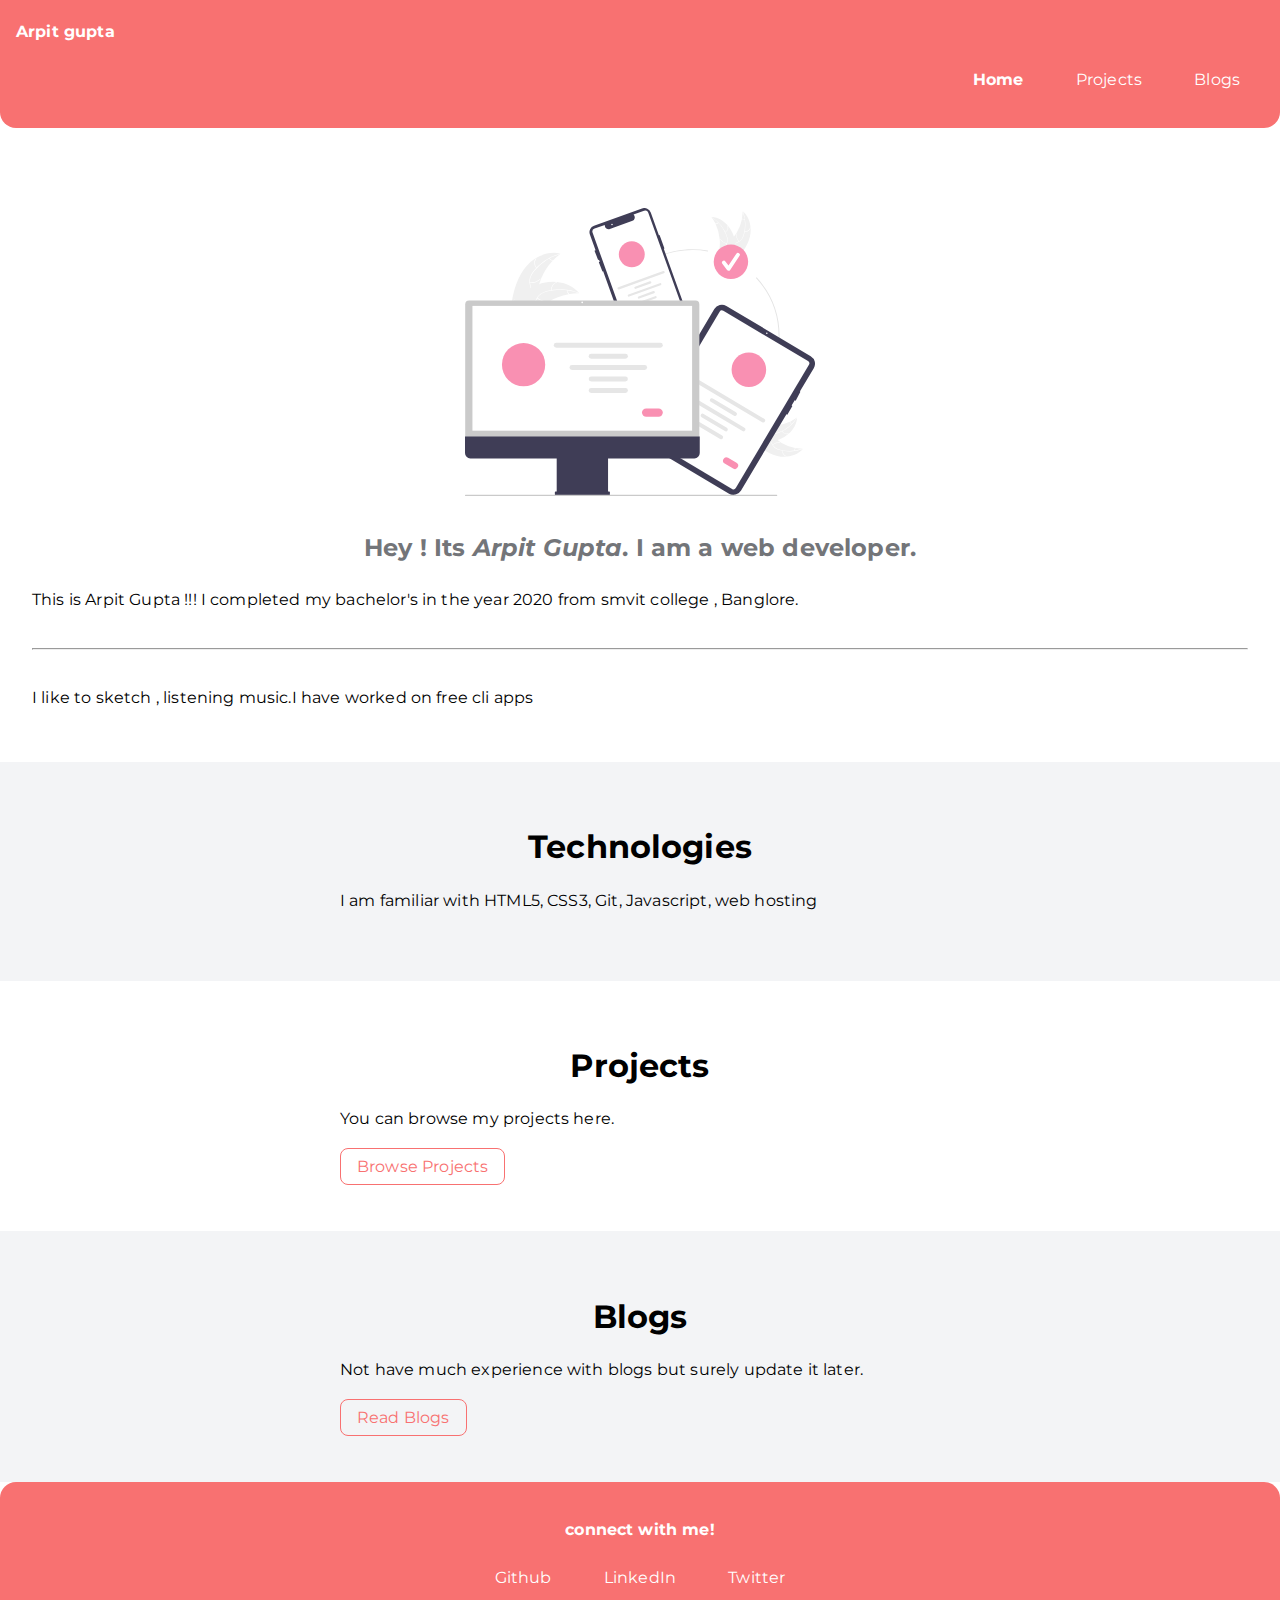
==== index.html @ 6bf327a3 "style: added blank tag in all links" ====
<!DOCTYPE html>
<html lang="en">

<head>
    <meta charset="UTF-8">
    <meta name="viewport" content="width=device-width, initial-scale=1.0">
    <title>Arpit gupta portfolio</title>
    <link href="styles.css" rel="stylesheet" />
</head>

<body>

    <nav class="navigation container">
        <div class="nav-brand">
            Arpit gupta
        </div>


        <ul class="list-non-bullet nav-pills">
            <li class="list-item-inline">
                <a class="link link-active" href="/">Home</a>
            </li>
            <li class="list-item-inline">
                <a class="link " href="/projects.html">Projects</a>
            </li>
            <li class="list-item-inline">
                <a class="link " href="/blogs.html">Blogs</a>
            </li>
        </ul>
    </nav>


    <header class="hero">
        <img class="hero-img" src="images/hero.svg" />
        <h2 class="hero-heading">Hey ! Its <i>Arpit Gupta</i>. I am a web developer.</h2>
        This is Arpit Gupta !!!
        I completed my bachelor's in the year 2020 from smvit college , Banglore.
        
        <hr>
        <p>
            I like to sketch , listening music.I have worked on free cli apps
        </p>
    </header>


    <section class="section ow">
        <div class="container container-center">
            <h1>Technologies</h1>
            <p>
                I am familiar with HTML5, CSS3, Git, Javascript, web hosting
            </p>
        </div>

    </section>


    <section class="section">
        <div class="container container-center">
            <h1>Projects</h1>
            <p>You can browse my projects here.</p>
            <a class="link link-secondary" href="/projects.html">Browse Projects</a>
        </div>
    </section>


    <section class="section ow">
        <div class="container container-center">
            <h1>Blogs</h1>
            <p>Not have much experience with blogs but surely update it later.
            </p>
            <a class="link link-secondary" href="/blogs.html">Read Blogs</a>
        </div>

    </section>


    <footer class="footer container">
        <div class="footer-header">connect with me!</div>
        <ul class=" social-links list-non-bullet">
            <li class="list-item-inline">
                <a target="_blank" class="link" href="https://github.com/arpit0498">Github</a>
            </li>
            <li class="list-item-inline">
                <a target="_blank" class="link" href="https://www.linkedin.com/in/arpit0498/">LinkedIn</a>
            </li>
            <li class="list-item-inline">
                <a target="_blank" class="link" href="https://twitter.com/arpit___gupta">Twitter</a>
            </li>

        </ul>
    </footer>


</body>

</html>
---- styles.css ----
@import url("https://fonts.googleapis.com/css2?family=Montserrat:wght@400;700&display=swap");

:root {
  --primary-color: #f87171;
  --off-white: #f3f4f6;
  --dark-gray: #737579;
}
html {
  box-sizing: border-box;
  margin: 0;
  padding: 0;
}

body {
  margin: 0;
  padding: 0;
  font-family: "Montserrat", sans-serif;
  margin: auto;
  max-width: 100;
  letter-spacing: 0.01rem;
  line-height: 32px;
}

hr {
  margin: 2rem 0rem;
}

/**img**/
.img-cover {
  object-fit: cover;
  max-width: 40rem;
  padding: 1rem;
}

/** spaces **/
.margin-md {
  padding: 3rem;
}
/** container **/
.container {
  padding: 1rem 1rem;
}

.container-center {
  max-width: 600px;
  margin: auto;
}

.link {
  box-sizing: border-box;
  text-decoration: none;
  padding: 0.5rem 1rem;
}

.link-primary {
  background-color: var(--primary-color);
  border-radius: 0.5rem;
  color: white;
}

.link-secondary {
  color: var(--primary-color);
  border-radius: 0.5rem;
  border: 1px solid var(--primary-color);
}

.link-blogs {
  color: var(--primary-color);
}

.list-non-bullet {
  list-style: none;
}

.list-item-inline {
  display: inline;
  padding: 0rem 0.5rem;
}

/**navigation**/
.navigation {
  background-color: var(--primary-color);
  color: white;
  padding: 1rem;
  border-bottom-left-radius: 1rem;
  border-bottom-right-radius: 1rem;
}
.navigation .nav-brand {
  font-weight: bold;
}

.navigation .nav-pills {
  text-align: right;
}
/**next level of inheritance**/

.navigation .link {
  color: white;
}

.navigation .link-active {
  font-weight: bold;
}

/**header**/
.hero {
  padding: 2rem;
  padding-top: 5rem;
}

.hero .hero-img {
  max-width: 350px;
  display: block;
  margin: auto;
}

.hero .hero-heading {
  text-align: center;
  padding-top: 1rem;
  color: var(--dark-gray);
}

/**section**/

.section {
  padding: 2rem;
}
.section h1 {
  text-align: center;
}

.ow {
  background-color: var(--off-white);
}

/**footer**/

.footer {
  background-color: var(--primary-color);
  padding: 2rem 1rem;
  text-align: center;
  color: white;
  border-top-right-radius: 1rem;
  border-top-left-radius: 1rem;
}

.footer ul {
  padding-inline-start: 0px;
}

.footer .footer-header {
  font-weight: bold;
}

.footer .link {
  color: white;
}

/**blog**/

.blog-box {
  display: inline-block;
  letter-spacing: 0.01rem;
  line-height: 32px;
  padding-bottom: 6rem;
}

/**tab**/
.tab {
  display: inline-block;
  margin-left: 40px;
}

/**selection**/
::selection {
  color: black;
  background: #e5e7eb;
}
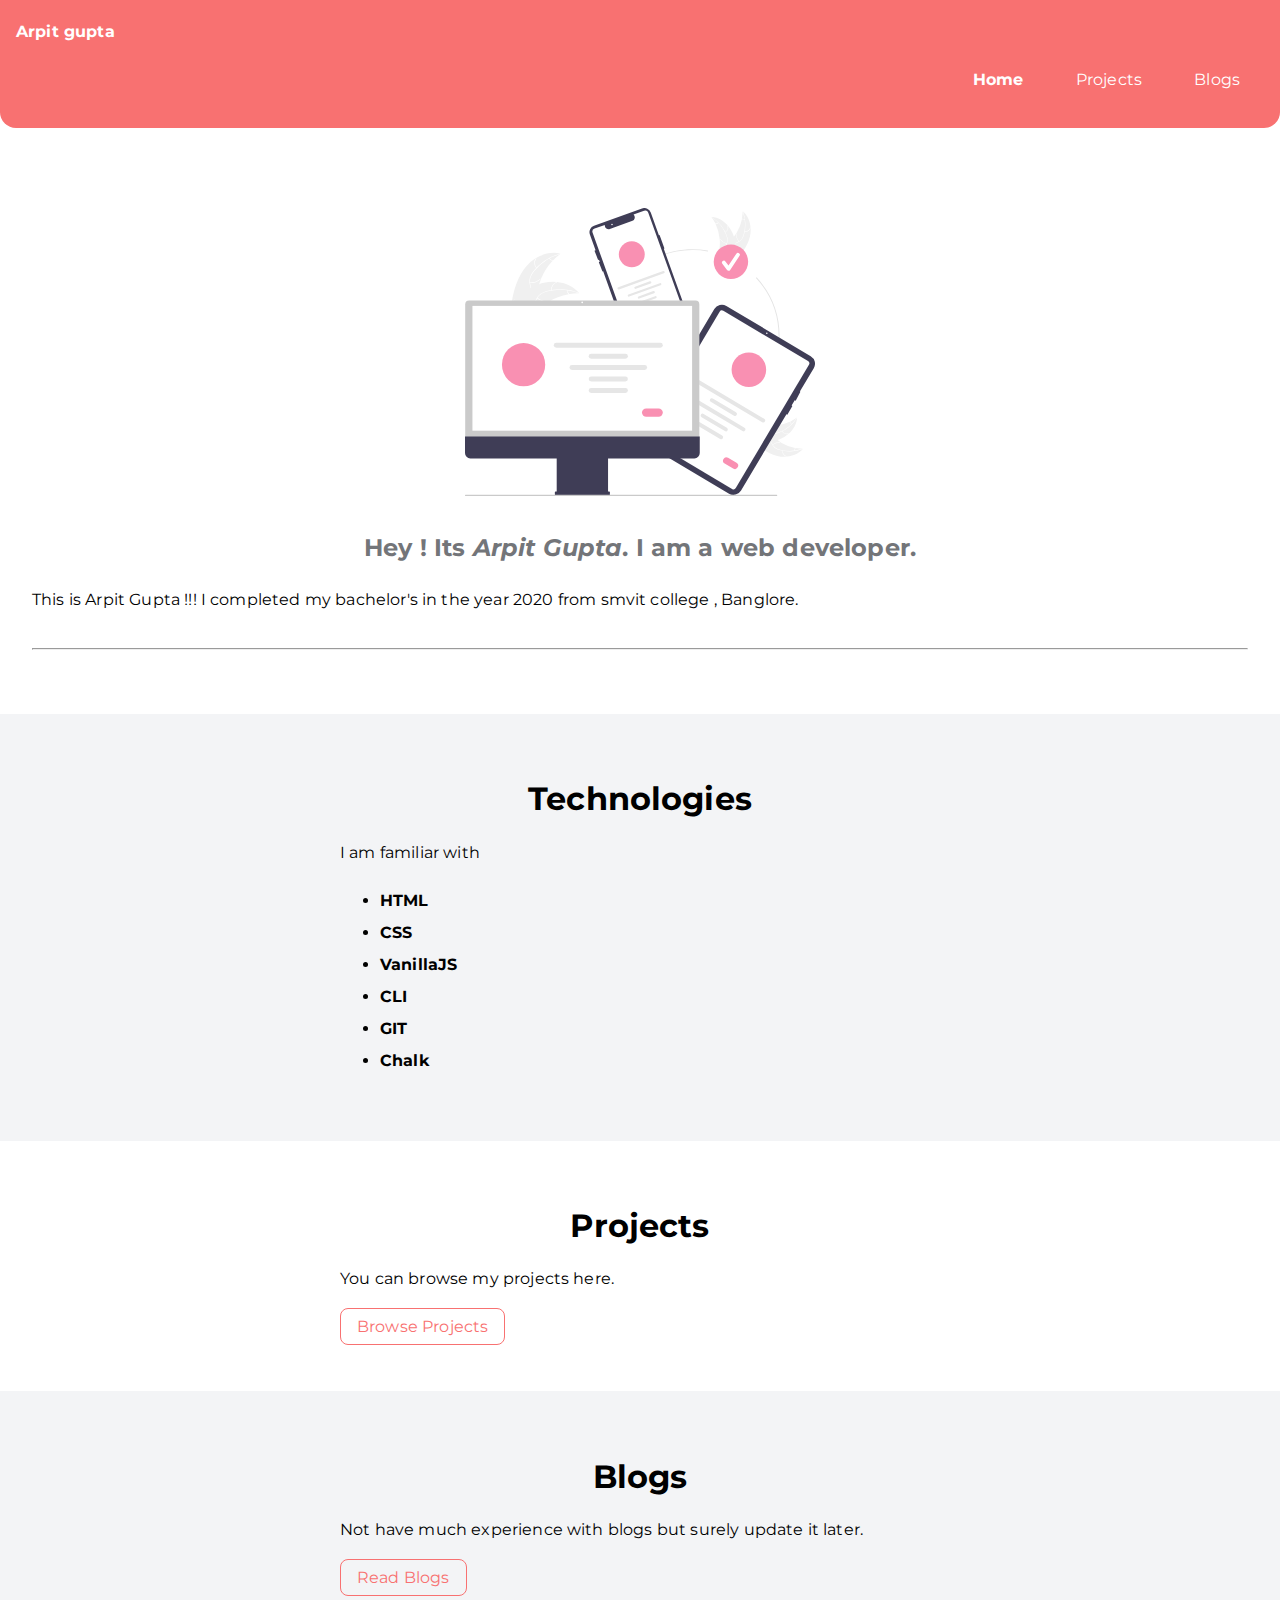
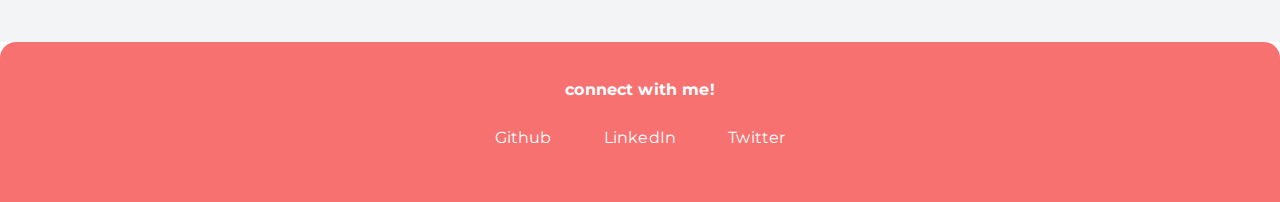
==== commit 6c5df544: "completed" ====
--- a/index.html
+++ b/index.html
@@ -37,9 +37,9 @@
         I completed my bachelor's in the year 2020 from smvit college , Banglore.
         
         <hr>
-        <p>
+        <!-- <p>
             I like to sketch , listening music.I have worked on free cli apps
-        </p>
+        </p> -->
     </header>
 
 
@@ -47,7 +47,15 @@
         <div class="container container-center">
             <h1>Technologies</h1>
             <p>
-                I am familiar with HTML5, CSS3, Git, Javascript, web hosting
+                I am familiar with
+                <ul>
+                    <li><b>HTML</b> </li>
+                    <li><b>CSS</b></li>
+                    <li><b>VanillaJS</b></li>
+                    <li><b>CLI</b></li>
+                    <li><b>GIT</b></li>
+                    <li><b>Chalk</b></li>
+                </ul> 
             </p>
         </div>
 
--- a/styles.css
+++ b/styles.css
@@ -4,6 +4,7 @@
   --primary-color: #f87171;
   --off-white: #f3f4f6;
   --dark-gray: #737579;
+  --project-bg: rgb(202, 202, 200);
 }
 html {
   box-sizing: border-box;
@@ -132,6 +133,44 @@
 .ow {
   background-color: var(--off-white);
 }
+/* Projects */
+
+.project-container {
+    width: 90%;
+    max-width: 800px;
+    margin: auto;
+}
+
+.project-section {
+    margin: 2rem 0rem;
+}
+
+.project-section h3 {
+    margin-bottom: 0.2rem;
+}
+
+.project-section p {
+    text-align: justify;
+}
+
+.project-div {
+    box-sizing: border-box;
+    background-color: var(--project-bg);
+    padding: 1rem;
+    border-radius: 10px;
+}
+
+.project-div p {
+    margin-top: 0.5rem;
+}
+
+.project-div span {
+    padding: 0rem 0.5rem;
+    color: var(--white);
+    background-color: var(--dark-gray);
+    border-radius: 10px;
+}
+
 
 /**footer**/
 
@@ -164,15 +203,8 @@
   line-height: 32px;
   padding-bottom: 6rem;
 }
-
-/**tab**/
-.tab {
-  display: inline-block;
-  margin-left: 40px;
-}
-
-/**selection**/
-::selection {
-  color: black;
-  background: #e5e7eb;
-}
+.link-blogs{
+  color: var(--primary-color);
+  background-color: #f3f4f6;
+  border-radius: 1rem;
+}
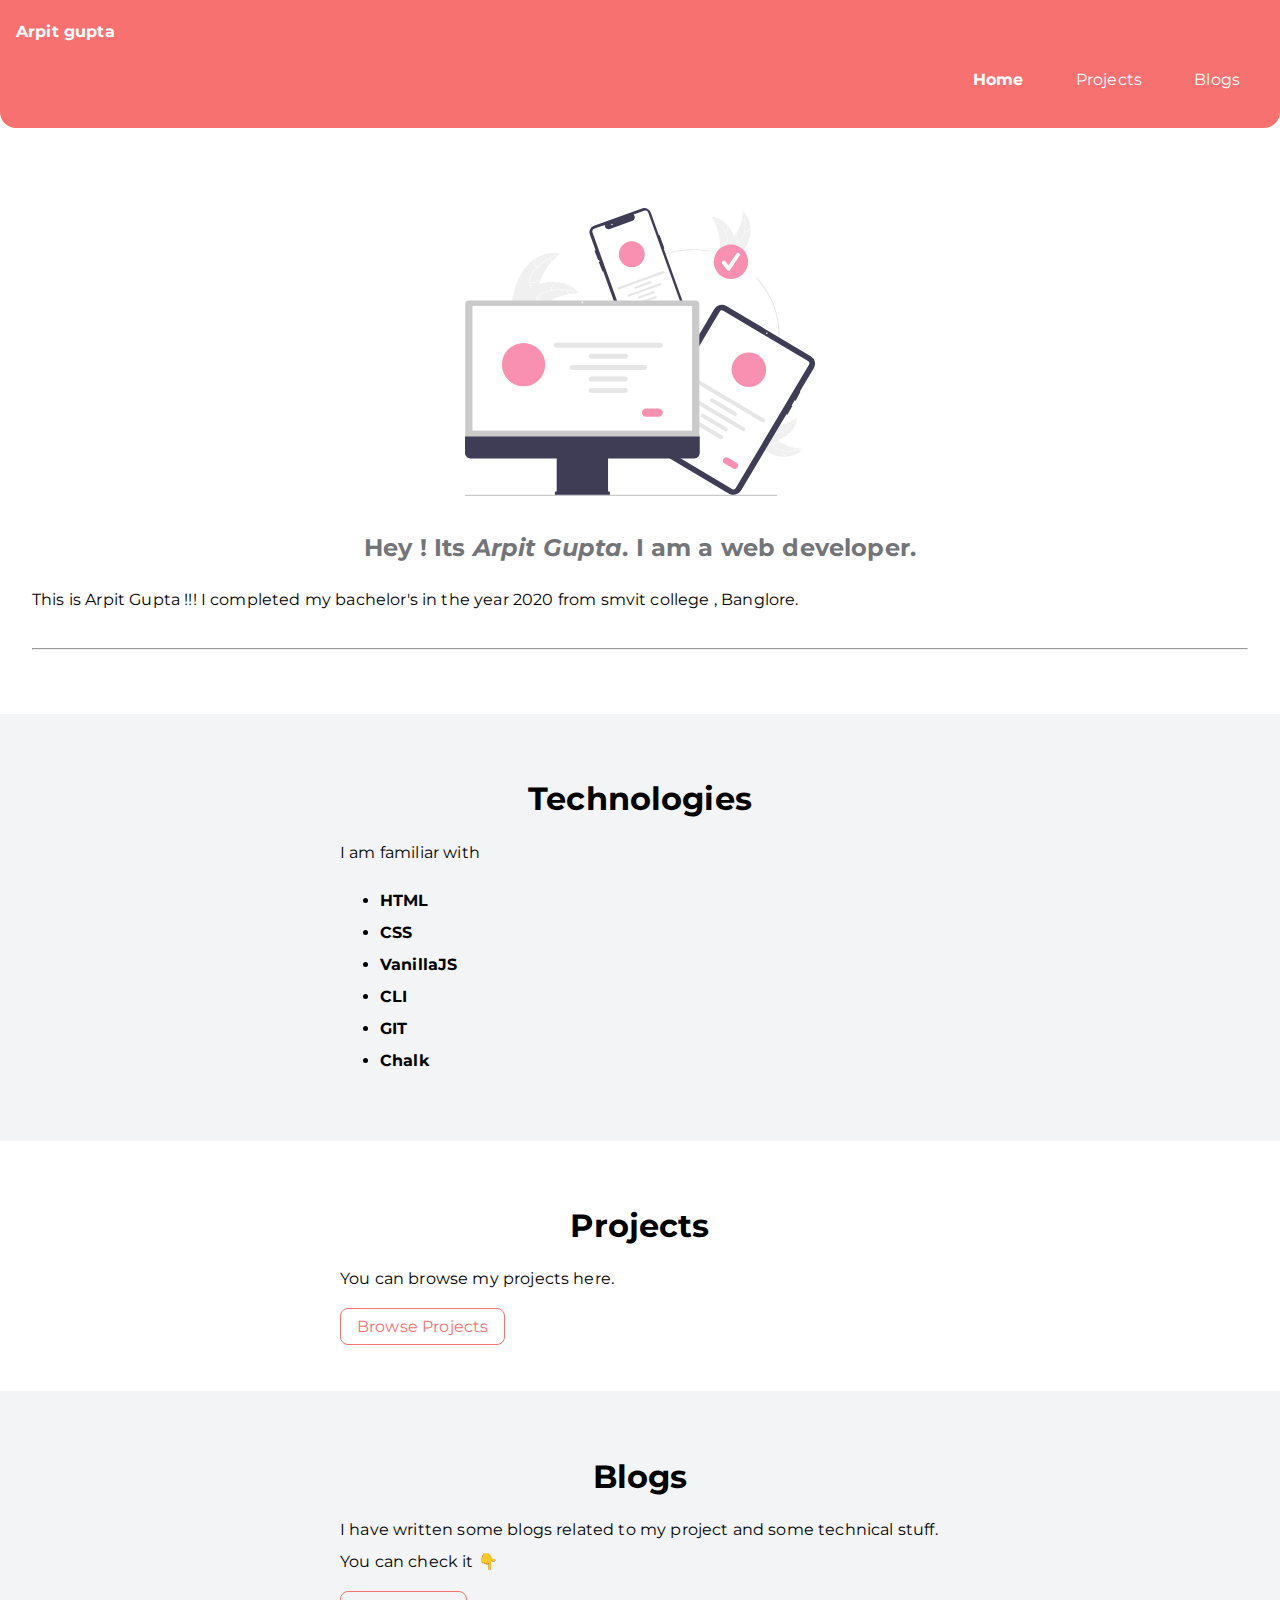
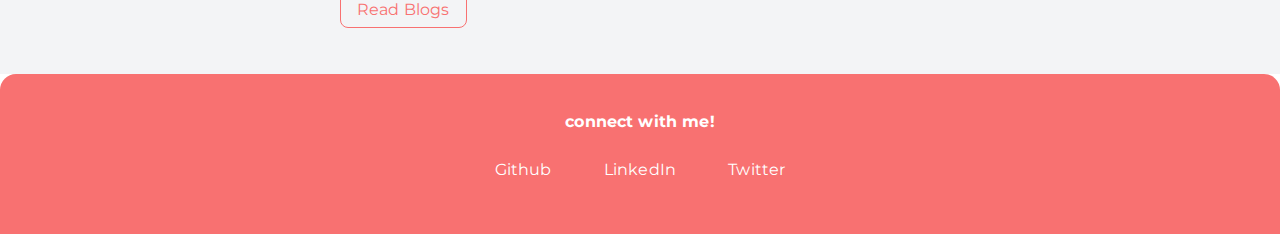
==== commit 630e9cfb: "updated blog context" ====
--- a/index.html
+++ b/index.html
@@ -74,7 +74,7 @@
     <section class="section ow">
         <div class="container container-center">
             <h1>Blogs</h1>
-            <p>Not have much experience with blogs but surely update it later.
+            <p>I have written some blogs related to my project and some technical stuff. You can check it 👇
             </p>
             <a class="link link-secondary" href="/blogs.html">Read Blogs</a>
         </div>
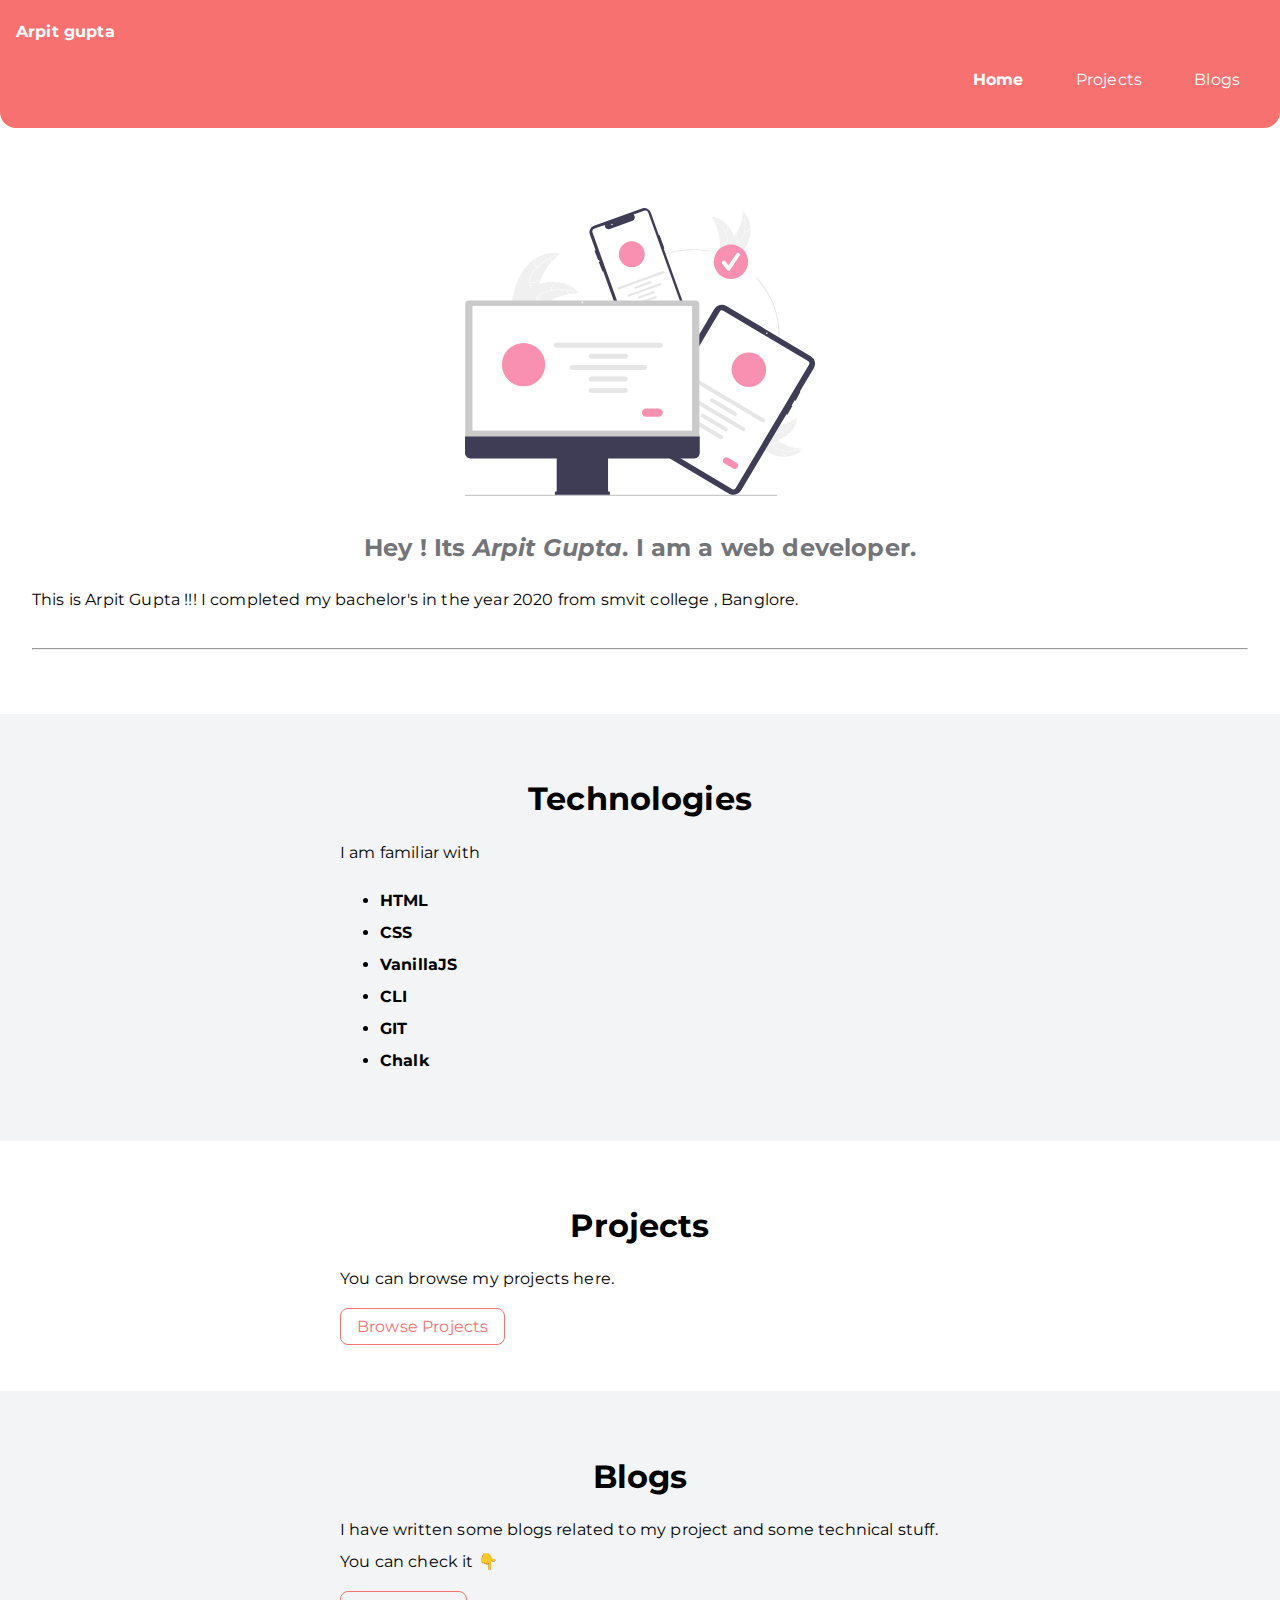
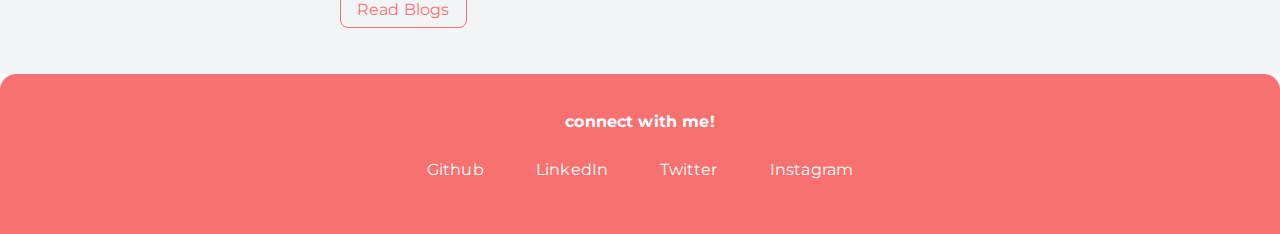
==== commit d7185d6b: "Added insta" ====
--- a/index.html
+++ b/index.html
@@ -94,7 +94,9 @@
             <li class="list-item-inline">
                 <a target="_blank" class="link" href="https://twitter.com/arpit___gupta">Twitter</a>
             </li>
-
+              <li class="list-item-inline">
+                <a target="_blank" class="link" href="https://www.instagram.com/arpit___gupta/">Instagram</a>
+            </li>
         </ul>
     </footer>
 
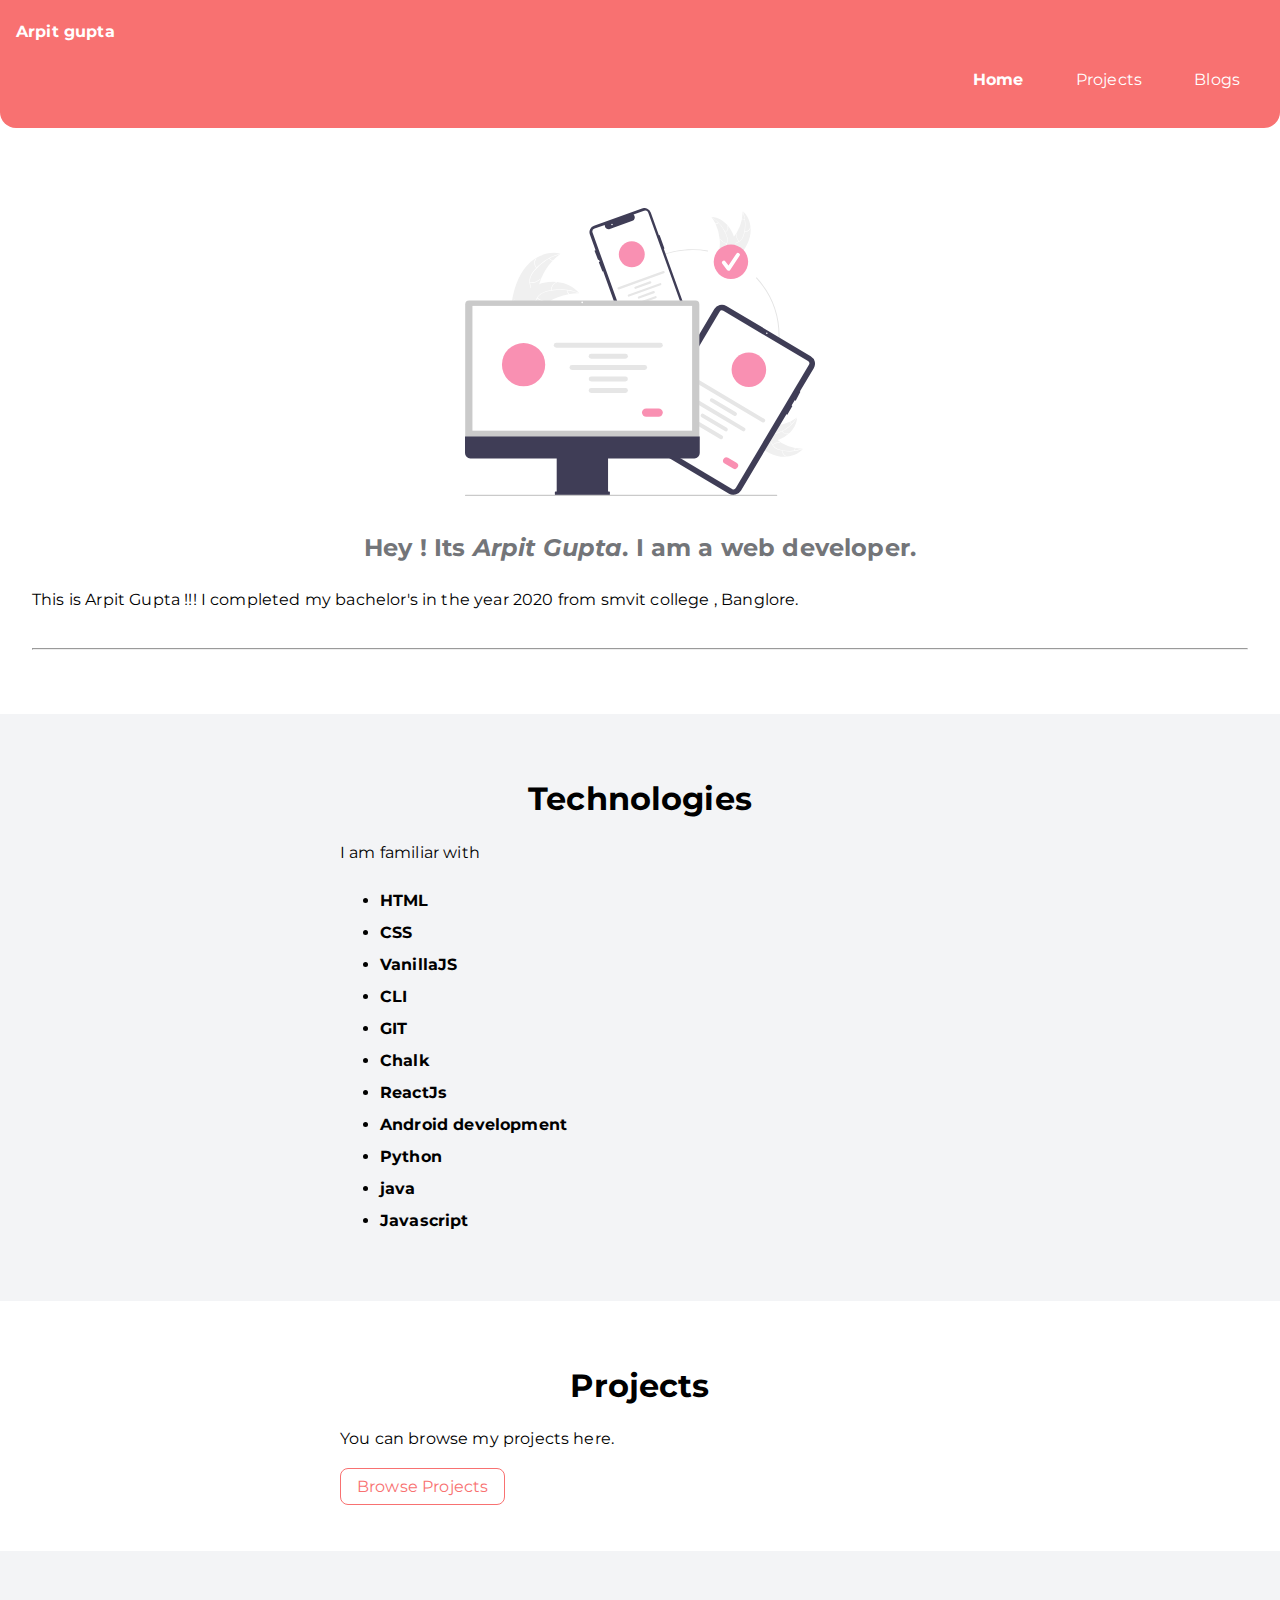
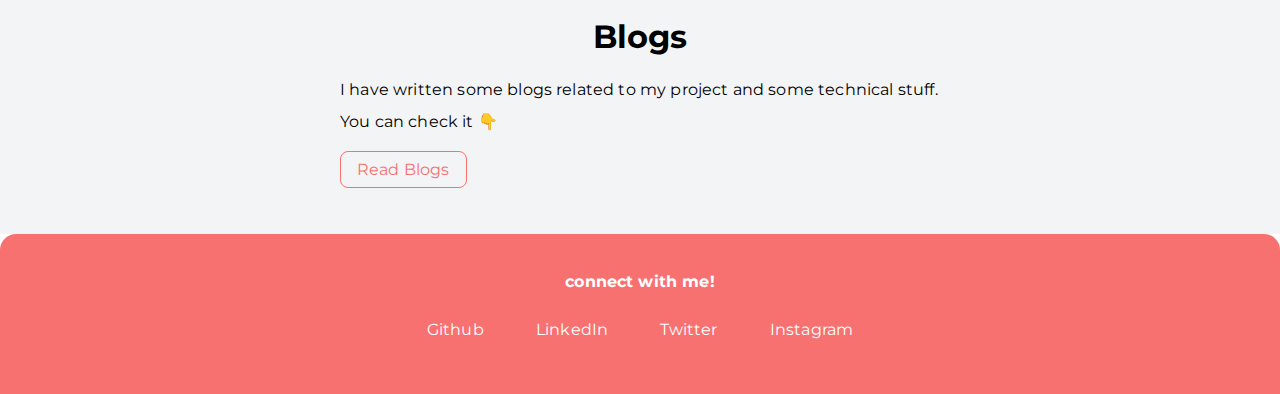
==== commit 2a430e4d: "Update index.html" ====
--- a/index.html
+++ b/index.html
@@ -55,6 +55,11 @@
                     <li><b>CLI</b></li>
                     <li><b>GIT</b></li>
                     <li><b>Chalk</b></li>
+                    <li><b>ReactJs</b></li>
+                    <li><b>Android development</b></li>
+                    <li><b>Python</b></li>
+                    <li><b>java</b></li>
+                    <li><b>Javascript</b></li>
                 </ul> 
             </p>
         </div>
@@ -103,4 +108,4 @@
 
 </body>
 
-</html>+</html>
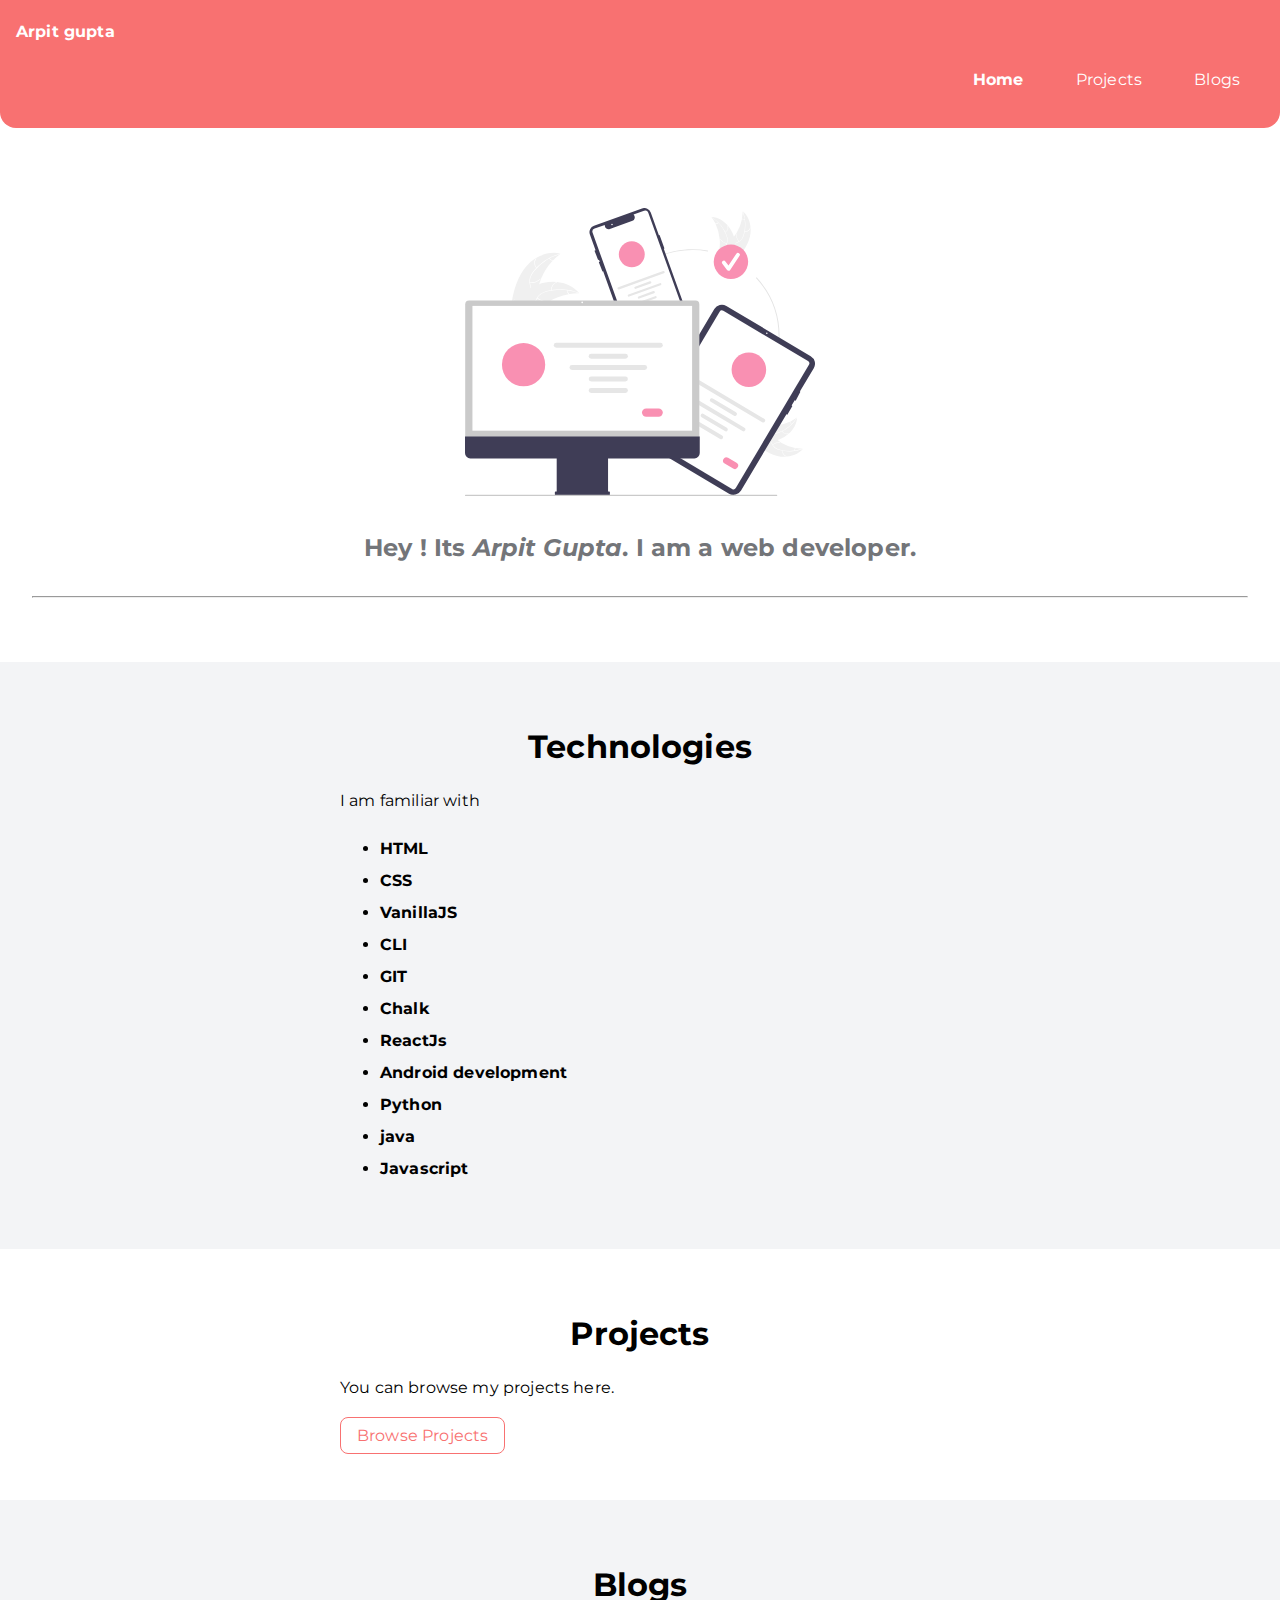
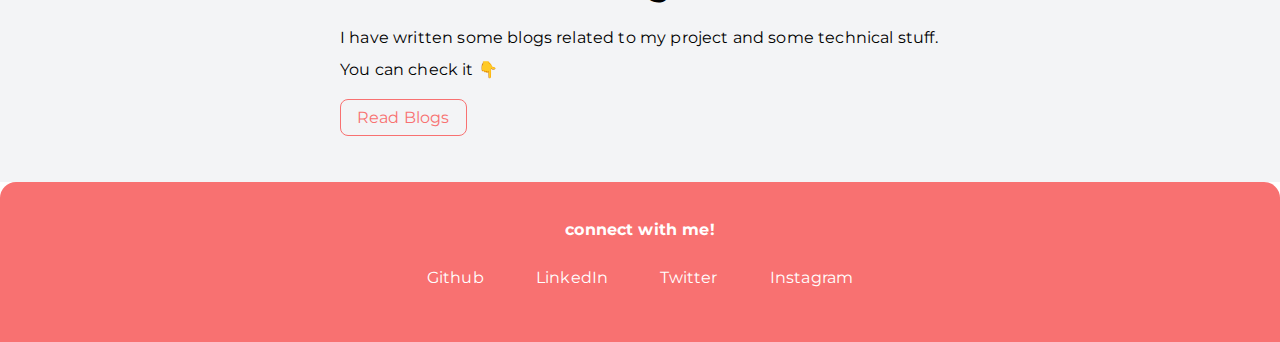
==== commit 504cf0b3: "formatting" ====
--- a/index.html
+++ b/index.html
@@ -33,9 +33,9 @@
     <header class="hero">
         <img class="hero-img" src="images/hero.svg" />
         <h2 class="hero-heading">Hey ! Its <i>Arpit Gupta</i>. I am a web developer.</h2>
-        This is Arpit Gupta !!!
+        <!-- This is Arpit Gupta !!!
         I completed my bachelor's in the year 2020 from smvit college , Banglore.
-        
+         -->
         <hr>
         <!-- <p>
             I like to sketch , listening music.I have worked on free cli apps
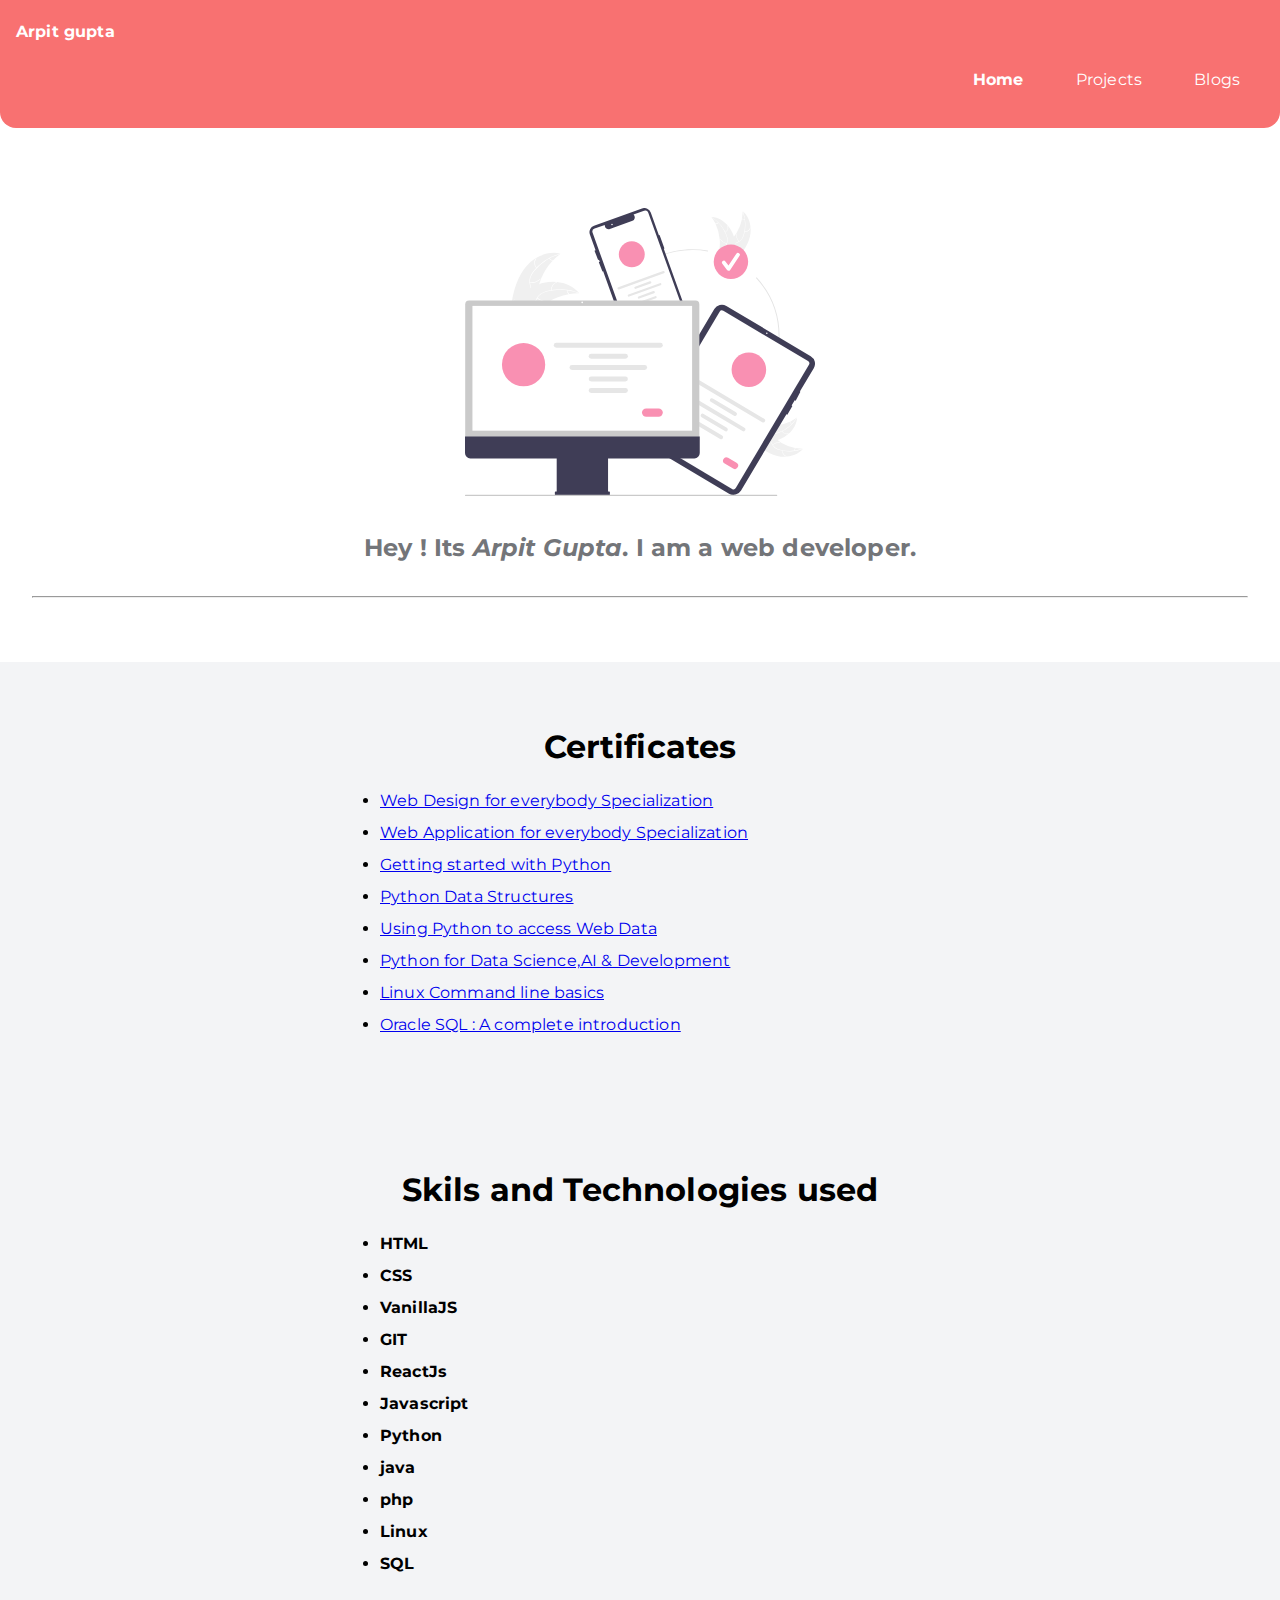
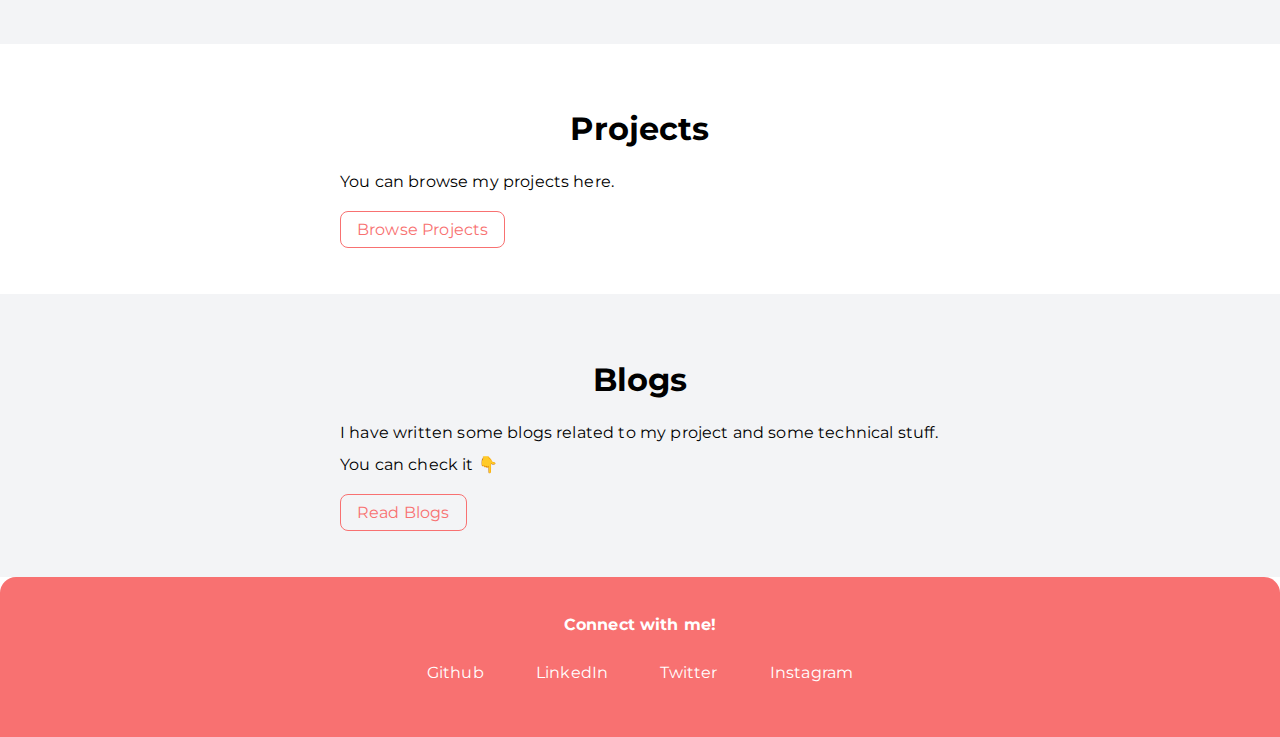
==== commit fc86a91e: "update: certificates and skills" ====
--- a/index.html
+++ b/index.html
@@ -42,24 +42,80 @@
         </p> -->
     </header>
 
+    <section class="section ow">
+        <div class="container container-center">
+            <h1>Certificates</h1>
+            <ul>
+                <li>
+                     <a href="https://www.coursera.org/account/accomplishments/specialization/certificate/EG9NJ4665CRR"  target="_blank">
+                         Web Design for everybody Specialization
+                     </a>
+                </li>
+                <li>
+                     <a href="https://coursera.org/share/ce5de3f1a61af82c403377c49f4d4e77"  target="_blank">
+                         Web Application for everybody Specialization
+                     </a>
+                </li>
+                <li>
+                     <a href="https://www.coursera.org/account/accomplishments/certificate/UQJLW5JUKQN5"  target="_blank">
+                        Getting started with Python 
+                     </a>
+                </li>
+                <li>
+                     <a href="https://www.coursera.org/account/accomplishments/certificate/2QXXWH2JZPFU"  target="_blank">
+                        Python Data Structures
+                     </a>
+                </li>
+                <li>
+                     <a href="https://www.coursera.org/account/accomplishments/certificate/AUPWKVT73DRA"  target="_blank">
+                        Using Python to access Web  Data
+                     </a>
+                </li>
+                <li>
+                     <a href="https://www.coursera.org/account/accomplishments/certificate/2J3DHDHLPEC9"  target="_blank">
+                        Python for Data Science,AI & Development
+                     </a>
+                </li>
+                <li>
+                     <a href="https://drive.google.com/file/d/1Dtq2n11tunrKAvjC4ibd16dgSQjXjbqH/view?usp=sharing"  target="_blank">
+                        Linux Command line basics
+                     </a>
+                </li>
+                 <li>
+                     <a href="https://drive.google.com/file/d/16NMnzodWVOi0DuAhEfCO-5Hd1pq_v9uX/view?usp=sharing"  target="_blank">
+                        Oracle SQL : A complete introduction
+                     </a>
+                </li>
+                
+
+            </ul>
+           
+        </div>
+
+    </section>
+
 
     <section class="section ow">
         <div class="container container-center">
-            <h1>Technologies</h1>
+            <h1>Skils and Technologies used</h1>
             <p>
-                I am familiar with
+                <!-- I am familiar with -->
                 <ul>
                     <li><b>HTML</b> </li>
                     <li><b>CSS</b></li>
                     <li><b>VanillaJS</b></li>
-                    <li><b>CLI</b></li>
+                    <!-- <li><b>CLI</b></li> -->
                     <li><b>GIT</b></li>
-                    <li><b>Chalk</b></li>
+                    <!-- <li><b>Chalk</b></li> -->
                     <li><b>ReactJs</b></li>
-                    <li><b>Android development</b></li>
+                    <li><b>Javascript</b></li>
+                    <!-- <li><b>Android development</b></li> -->
                     <li><b>Python</b></li>
                     <li><b>java</b></li>
-                    <li><b>Javascript</b></li>
+                    <li><b>php</b></li>
+                    <li><b>Linux</b></li>
+                    <li><b>SQL</b></li>
+                   
                 </ul> 
             </p>
         </div>
@@ -88,7 +144,7 @@
 
 
     <footer class="footer container">
-        <div class="footer-header">connect with me!</div>
+        <div class="footer-header">Connect with me!</div>
         <ul class=" social-links list-non-bullet">
             <li class="list-item-inline">
                 <a target="_blank" class="link" href="https://github.com/arpit0498">Github</a>
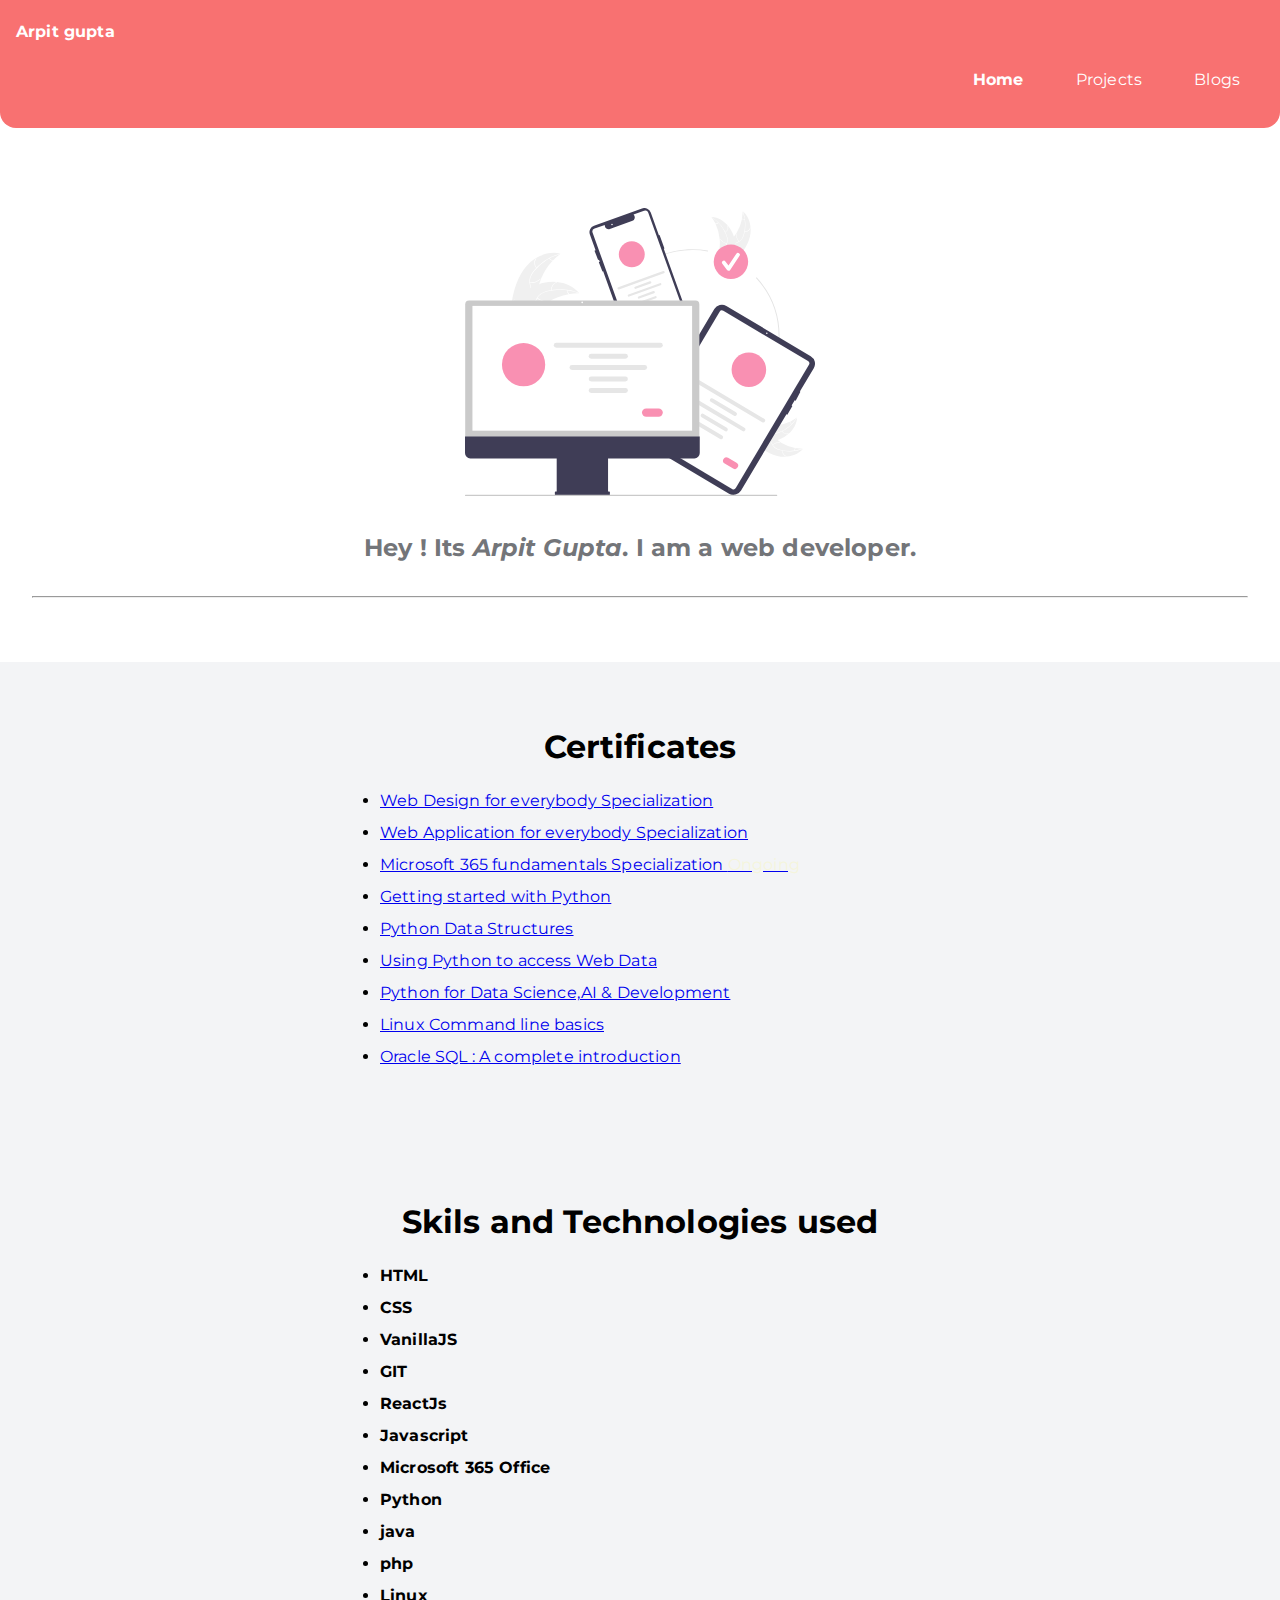
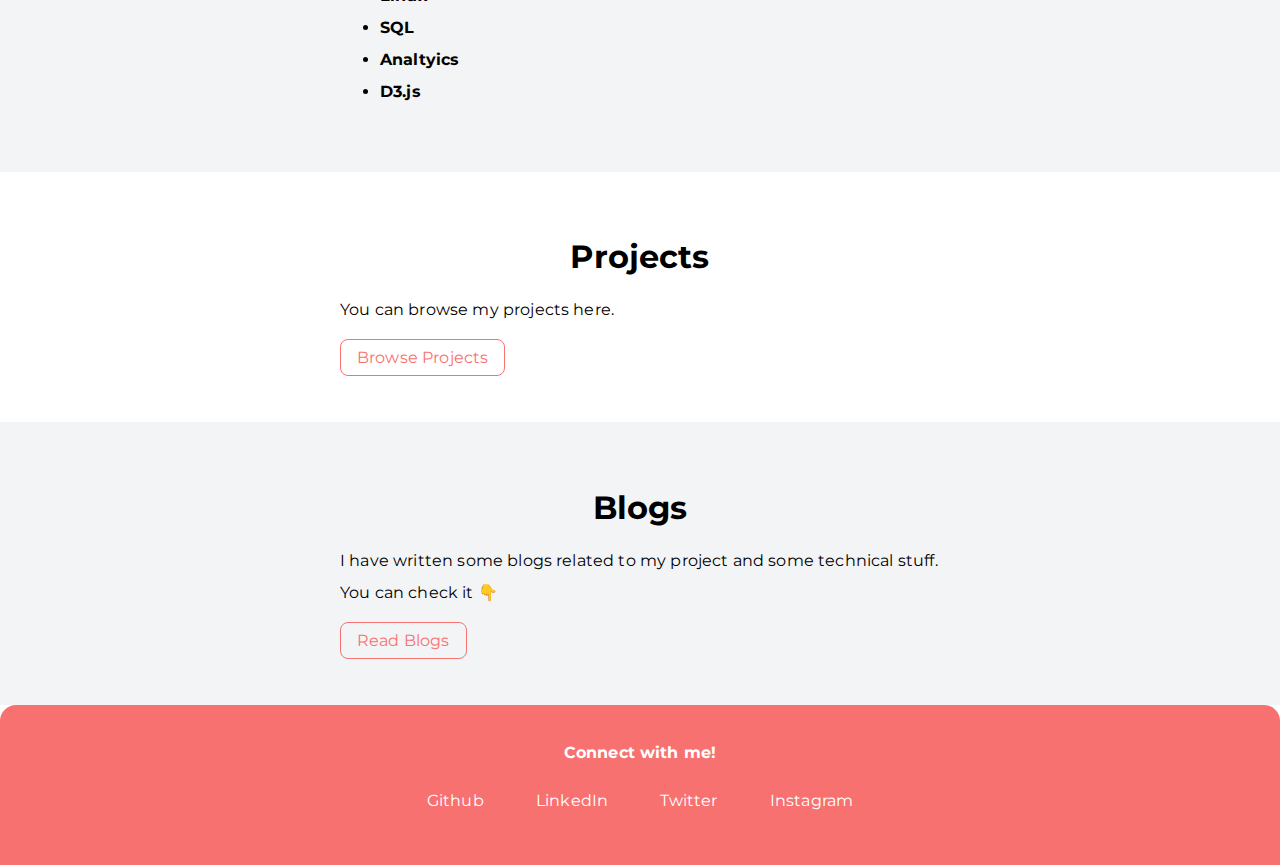
==== commit fcf489ff: "update: ms office specialization added" ====
--- a/index.html
+++ b/index.html
@@ -57,6 +57,12 @@
                      </a>
                 </li>
                 <li>
+                     <a href="https://www.coursera.org/specializations/microsoft-365-fundamentals"  target="_blank">
+                        Microsoft 365 fundamentals Specialization <span style="color: beige ;">Ongoing</span>
+                     </a>
+                </li>
+
+                <li>
                      <a href="https://www.coursera.org/account/accomplishments/certificate/UQJLW5JUKQN5"  target="_blank">
                         Getting started with Python 
                      </a>
@@ -86,6 +92,8 @@
                         Oracle SQL : A complete introduction
                      </a>
                 </li>
+
+                
                 
 
             </ul>
@@ -110,11 +118,14 @@
                     <li><b>ReactJs</b></li>
                     <li><b>Javascript</b></li>
                     <!-- <li><b>Android development</b></li> -->
+                    <li><b>Microsoft 365 Office</b></li>
                     <li><b>Python</b></li>
                     <li><b>java</b></li>
                     <li><b>php</b></li>
                     <li><b>Linux</b></li>
                     <li><b>SQL</b></li>
+                    <li><b>Analtyics</b></li>
+                    <li><b>D3.js</b></li>
                    
                 </ul> 
             </p>
